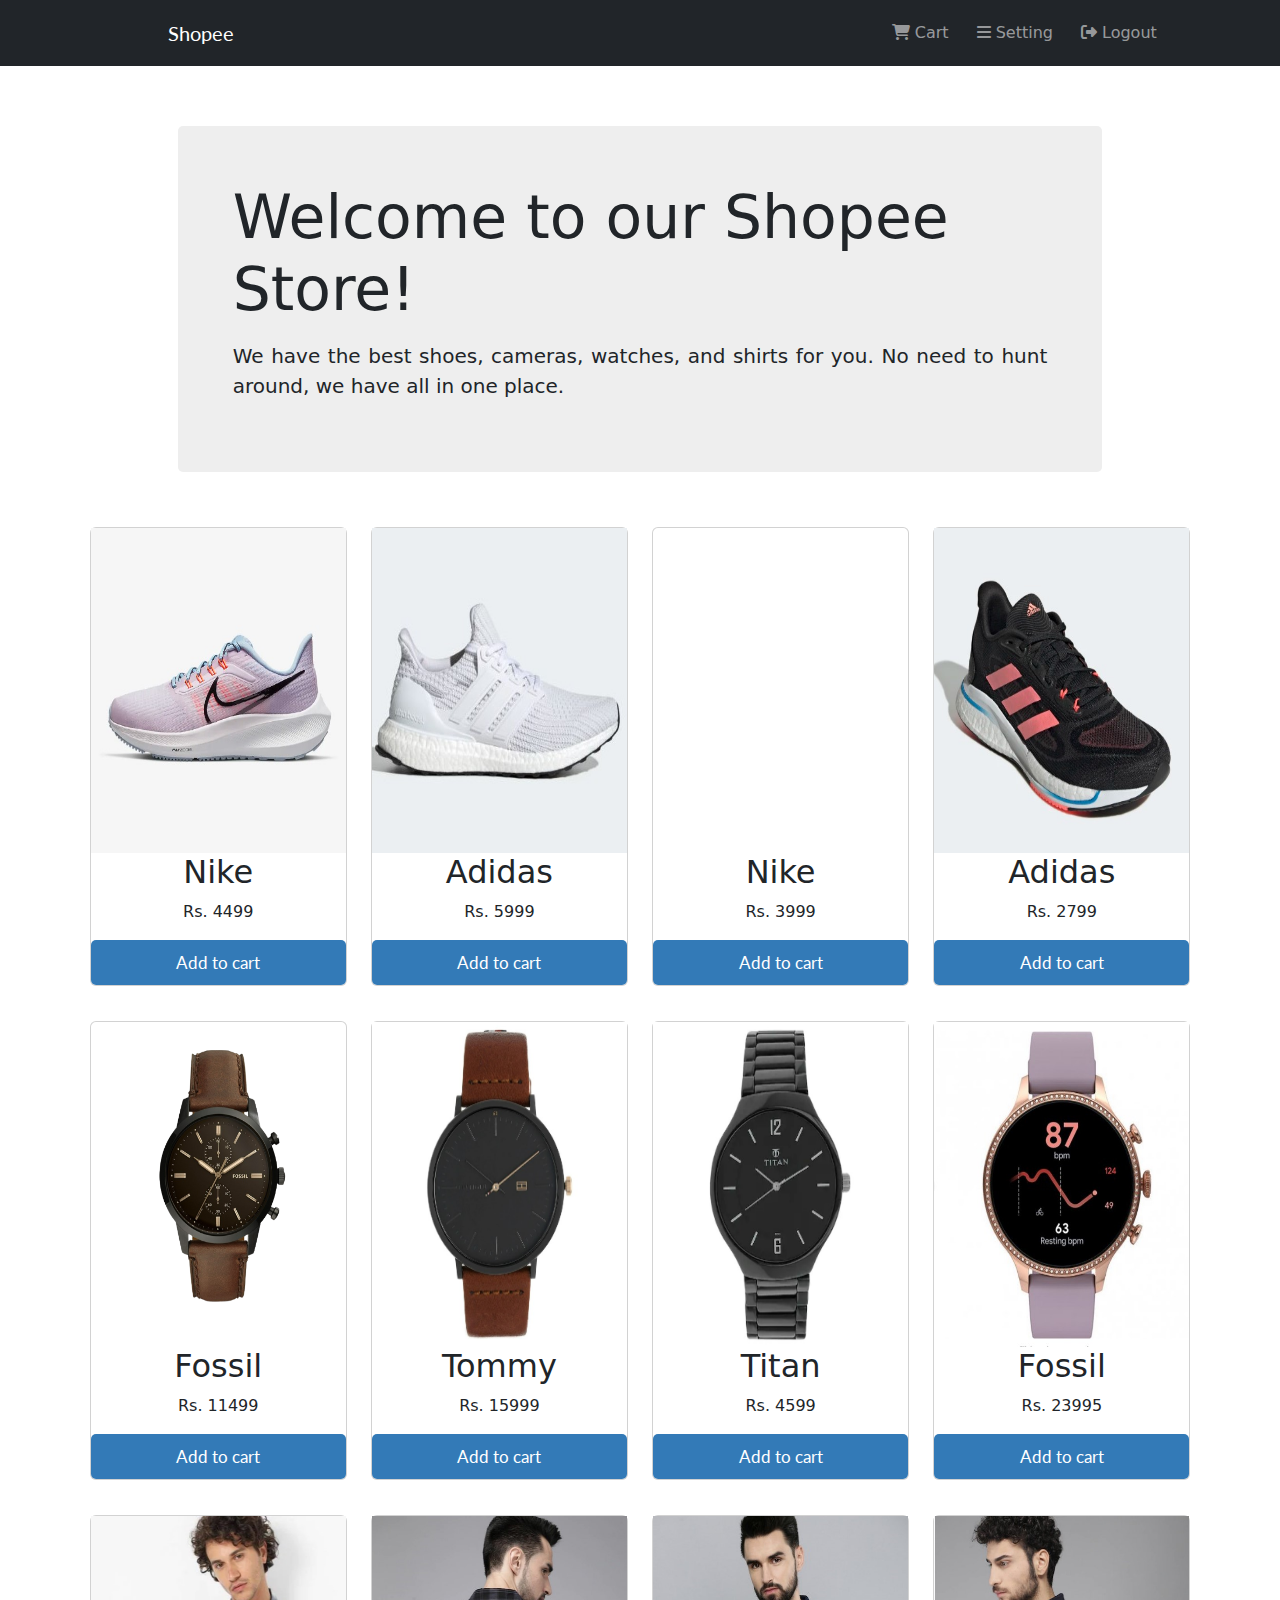
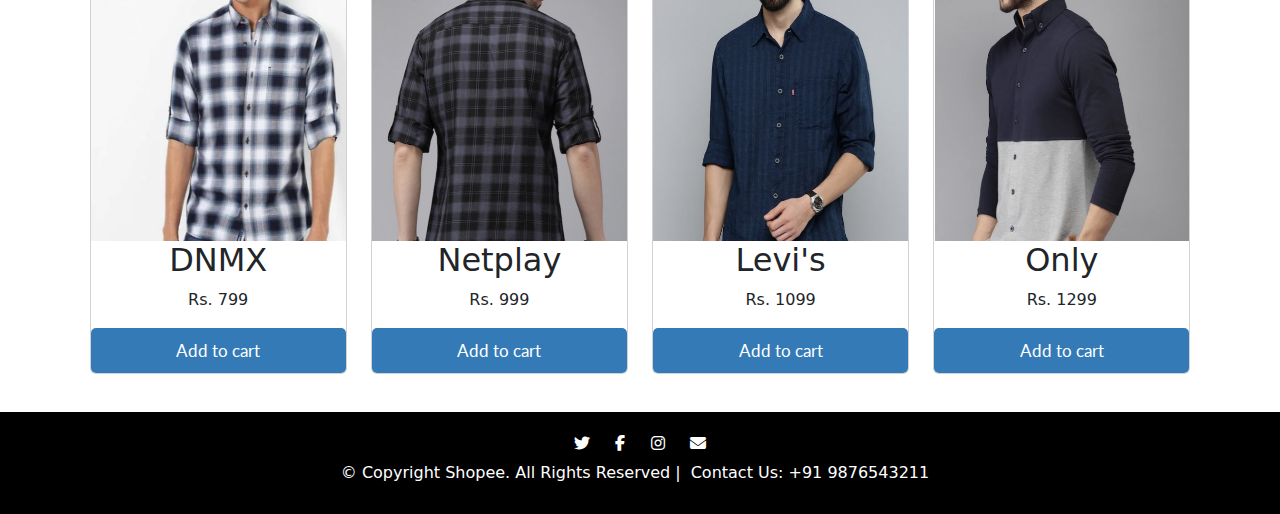
==== html/Product.html @ 364c9e16 "first commit" ====
<!DOCTYPE html>
<html lang="en">
<head>
  <meta charset="UTF-8">
  <meta http-equiv="X-UA-Compatible" content="IE=edge">
  <meta name="viewport" content="width=device-width, initial-scale=1.0">
  <title>Products</title>

  <!-- fav icon -->
  <link rel="icon" href="../images/favicon.ico">
  
  <!-- css stylesheet -->
  <link rel="stylesheet" href="../css/style.css">
  <link rel="stylesheet" href="https://cdn.jsdelivr.net/npm/bootstrap@5.2.0-beta1/dist/css/bootstrap.min.css">

  <!-- Font Awesome -->
  <link rel="stylesheet" href="https://cdnjs.cloudflare.com/ajax/libs/font-awesome/6.1.1/css/all.min.css">

  
  <!-- bootstrap scripts -->
  <script src="https://cdn.jsdelivr.net/npm/bootstrap@5.2.0-beta1/dist/js/bootstrap.bundle.min.js"></script>
  <script src="https://code.jquery.com/jquery-3.2.1.slim.min.js" integrity="sha384-KJ3o2DKtIkvYIK3UENzmM7KCkRr/rE9/Qpg6aAZGJwFDMVNA/GpGFF93hXpG5KkN" crossorigin="anonymous"></script>
  <script src="https://cdnjs.cloudflare.com/ajax/libs/popper.js/1.12.9/umd/popper.min.js" integrity="sha384-ApNbgh9B+Y1QKtv3Rn7W3mgPxhU9K/ScQsAP7hUibX39j7fakFPskvXusvfa0b4Q" crossorigin="anonymous"></script>
  <script src="https://maxcdn.bootstrapcdn.com/bootstrap/4.0.0/js/bootstrap.min.js" integrity="sha384-JZR6Spejh4U02d8jOt6vLEHfe/JQGiRRSQQxSfFWpi1MquVdAyjUar5+76PVCmYl" crossorigin="anonymous"></script>
 
  <!-- Google fonts -->
  <link href="https://fonts.googleapis.com/css2?family=Lato:wght@400;700&family=Merriweather:ital,wght@1,300&family=Montserrat:wght@500&family=Ubuntu&display=swap" rel="stylesheet">



</head>

<body>
  
  
<!-- nav -->
<section id="title">
    <nav class="navbar bg-dark navbar-expand-lg navbar-dark nav-class">
      <a class="navbar-brand brands" href="../index.html">Shopee</a>
        <button class="navbar-toggler" type="button" data-toggle="collapse" data-target="#navbarSupportedContent" aria-controls="navbarSupportedContent" aria-expanded="false" aria-label="Toggle navigation">
          <span class="navbar-toggler-icon"></span>
        </button>
        <div class="collapse navbar-collapse" id="navbarSupportedContent">
          <ul class="navbar-nav ml-auto collapse-nav">
            <li class="nav-item">
                <a class="nav-link" href="Cart.html"><i class="fa-solid fa-cart-shopping"></i> Cart</a>
            </li>
            <li class="nav-item">
                <a class="nav-link" href="/html/setting.html"><i class="fa-solid fa-bars"></i> Setting</a>
            </li>
            <li class="nav-item">
              <a class="nav-link" href="/html/Logout.html"><i class="fa-solid fa-right-from-bracket"></i> Logout</a>
          </li>
          </ul>
      </div>
    </nav>
</section>

<!-- products -->
<section id="section2">
        <div class="container-box1">
            <h1 id="cont-heading">Welcome to our Shopee Store!</h1>
            <p id="cont-head">We have the best shoes, cameras, watches, and shirts for you. No need to hunt around, we have all in one place.</p>
          </div>
        <div class="row row-sec2">
            <div class="shoes-column col-lg-3">
                <div class="card">
                  <img src="../images/shoes1.jpg" class="img-class" alt="">
                  <h2 class="prod-sec2-head">Nike</h2>
                  <p class="prod-sec2-head">Rs. 4499</p>
                  <button type="button" class="btn-prod btn-sm" id="product-btn1" value="Nike" onclick="addToCart()">Add to cart</button>    
                </div>
            </div>

            <div class="shoes-column col-lg-3">
                <div class="card">
                  <img src="../images/shoes2.jpg" class="img-class" alt="">
                  <h2 class="prod-sec2-head">Adidas</h2>
                  <p class="prod-sec2-head">Rs. 5999</p>
                    <button type="button" class="btn-prod btn-sm" id="product-btn2" value="Adidas" onclick="addToCart()">Add to cart</button>    
                </div>
            </div>

            <div class="shoes-column col-lg-3">
                <div class="card">
                  <img src="../images/Shoes3.jpg" class="img-class" alt="">
                  <h2 class="prod-sec2-head">Nike</h2>
                  <p class="prod-sec2-head">Rs. 3999</p>
                    <button type="button" class="btn-prod btn-sm" id="product-btn3">Add to cart</button>    
                </div>
            </div>
            <div class="shoes-column col-lg-3">
                <div class="card">
                  <img src="../images/shoes4.jpg" class="img-class" alt="">
                  <h2 class="prod-sec2-head">Adidas</h2>
                  <p class="prod-sec2-head">Rs. 2799</p>
                    <button type="button" class="btn-prod btn-sm" id="product-btn4">Add to cart</button>    
                </div>
            </div>
            <div class="shoes-column col-lg-3">
                <div class="card">
                  <img src="../images/watch.png" class="img-class" alt="">
                  <h2 class="prod-sec2-head">Fossil</h2>
                  <p class="prod-sec2-head">Rs. 11499</p>
                    <button type="button" class="btn-prod btn-sm" id="product-btn5">Add to cart</button>    
                </div>
            </div>
            <div class="shoes-column col-lg-3">
                <div class="card">
                  <img src="../images/watch3.jpg" class="img-class" alt="">
                  <h2 class="prod-sec2-head">Tommy</h2>
                  <p class="prod-sec2-head">Rs. 15999</p>
                    <button type="button" class="btn-prod btn-sm" id="product-btn6">Add to cart</button>    
                </div>
            </div>
            
            <div class="shoes-column col-lg-3">
                <div class="card">
                  <img src="../images/watch1.jpg" class="img-class" alt="">
                  <h2 class="prod-sec2-head">Titan</h2>
                  <p class="prod-sec2-head">Rs. 4599</p>
                    <button type="button" class="btn-prod btn-sm" id="product-btn7">Add to cart</button>    
                </div>
            </div>

            <div class="shoes-column col-lg-3">
              <div class="card">
                <img src="../images/watch2.jpg" class="img-class" alt="">
                <h2 class="prod-sec2-head">Fossil</h2>
                <p class="prod-sec2-head">Rs. 23995</p>
                  <button type="button" class="btn-prod btn-sm" id="product-btn8">Add to cart</button>    
              </div>
          </div>

            <div class="shoes-column col-lg-3">
                <div class="card">
                  <img src="../images/shirt.jpg" class="img-class" alt="">
                  <h2 class="prod-sec2-head">DNMX</h2>
                  <p class="prod-sec2-head">Rs. 799</p>
                    <button type="button" class="btn-prod btn-sm " id="product-btn9">Add to cart</button>    
                </div>
            </div>
            <div class="shoes-column col-lg-3">
                <div class="card">
                  <img src="../images/shirt1.jpg" class="img-class" alt="">
                  <h2 class="prod-sec2-head">Netplay</h2>
                  <p class="prod-sec2-head">Rs. 999</p>
                    <button type="button" class="btn-prod btn-sm " id="product-btn10">Add to cart</button>    
                </div>
            </div>
            <div class="shoes-column col-lg-3">
                <div class="card">
                  <img src="../images/shirt2.jpg" class="img-class" alt="">
                  <h2 class="prod-sec2-head">Levi's</h2>
                  <p class="prod-sec2-head">Rs. 1099</p>
                    <button type="button" class="btn-prod btn-sm " id="product-btn11">Add to cart</button>    
                </div>
            </div>
            <div class="shoes-column col-lg-3">
                <div class="card">
                  <img src="../images/shirt3.jpg" class="img-class" alt="">
                  <h2 class="prod-sec2-head">Only</h2>
                  <p class="prod-sec2-head">Rs. 1299</p>
                    <button type="button" class="btn-prod btn-sm" id="product-btn12">Add to cart</button>    
                </div>
            </div>

            
         
        </div>    
</section>

<!-- Footer -->

<footer id="footer">
    <a href="https://twitter.com/i/flow/login" target="_blank"><i class="fa-brands fa-twitter footer-i "></i></a>
    <a href="https://www.facebook.com/" target="_blank"><i class="fa-brands fa-facebook-f footer-i"></i></a>
    <a href="https://www.instagram.com/?hl=en" target="_blank"><i class="fa-brands fa-instagram footer-i"></i></a>
    <a href="https://accounts.google.com/signin/v2/identifier?passive=1209600&continue=https%3A%2F%2Faccounts.google.com%2Fb%2F1%2FAddMailService&followup=https%3A%2F%2Faccounts.google.com%2Fb%2F1%2FAddMailService&flowName=GlifWebSignIn&flowEntry=ServiceLogin" target="_blank"><i class="fa-solid fa-envelope footer-i"></i></a>
    <p>© Copyright Shopee. All Rights Reserved  |<a href="tel:9876543211" class="footer-i" target="_blank">Contact Us: +91 9876543211</a></p>
  
  
  </footer>

    
</body>
</html>
---- css/style.css ----
/* index page */

.background {
  position: relative;
  display: flex;
  align-items: center;
  justify-content: center;
}

.container-box {
  background-color:rgba(0, 0, 0, 0.7);
  position: absolute;
  width:43%;
  height: 50%;
  padding: 5% 5%;
  text-align: center;
  
}
@media (max-width:1028px){
    
    .container-box{
        width: 65%;
        height: 40%;
        padding: 8% 5%;
    }
    
}
#bg-heading{
    font-family: 'Lato', sans-serif;
    text-align: center;
    color: #fff;
    line-height: 1.25;   
}
.btn-shopnow{
    margin-top: 3%;
}

.title-img {
    width: 100%;
    height: 600px;
    object-fit: cover;
}

.brands{
    padding: 5% 5%;
    font-family: 'Lato', sans-serif;
    font-size: 20px;
}
.collapse-nav{
    margin-left: auto;
    gap: 12px;
}
.nav-class{
    padding: 1% 9% !important;
}

    
#footer{
    padding: 1% 15%;
    background-color: black;
    text-align: center;
    color: white;
    margin-top: auto;
    
}
.footer-i{
    margin:10px 10px;
    color: white;
    text-decoration: none;
    
}
#shoes{
    padding: 7% 10%;
}
#Nike{
    font-family: 'Lato', sans-serif;
    font-size: 35px;

}
#Adidas{
    font-family: 'Lato', sans-serif;
    font-size: 15px;
    padding-bottom: 5%;
}

/* Sign-up page */


 .container-box5{
    width: 50%;
    margin: 3% 20%;
    font-family: inherit;
    line-height: 2;
} 
.body-classsignup{
    height: 100vh;
    display: flex;
    flex-direction: column;
    justify-content: space-between;
}
.h1-signup{
    padding-bottom: 1%;
}
.form-signup{
    width:42% ;
    border-radius: 5px;
    border: 1px solid #ccc;
}
@media (max-width:1028px){
    
    .container-box5{
        width: 100%;
        margin: 0;
        padding:10%;
        box-sizing: border-box;
        font-family: inherit;
        line-height: 2;

    }
    .form-signup{
        width: 70%;
    }
    
}



/* product page */

.container-box1 {
    background-color: #EEEEEE;
    height: 50%;
    margin: 2% 8% 5% 8% ;
    padding: 5% 5%;
    border-radius: 5px;
    
}

#section2{
    padding: 3% 7%;
}
#cont-head{
    font-size: 20px;
    text-align:justify;
    margin-top: 2%;
}
#cont-heading{
    font-size: 60px;
    text-align: left;
}
.prod-sec2-head{
    text-align: center;
}
.btn-prod{
    text-align: center;
    background-color: #337AB7;
    border-radius: 5px;
    border: none;
    padding: 10px;
    color: #fff;
    font-family: 'Lato', sans-serif;
    font-size: 17px;

}

.row-sec2{
    row-gap: 35px;

}

.btn-signup,.btn-login{
    background-color: #337AB7;
    border-radius: 5px;
    border: none;
    color: #fff;
    margin-top: 2%;
    padding-right: 3%;
    padding-left: 3%;

}
 /*login*/
.container-box2{
    border: 1px solid #337ab7; 
    border-radius: 5px;
    width: 35%;
    margin: 5% 30%;
}
@media (max-width:1028px){
    
    .container-box2{
        margin:20% 10% 0%;
        width: 80%;
    }
    
}
.body-classlogin{
    height: 100vh;
    display: flex;
    flex-direction: column;
    justify-content: space-between;
}
.panel-heading{
    background-color: #337AB7;
    padding: 1% 3%;
    margin-bottom: 1%;
    color: #fff;
    
}
.panel-body,.panel-footer{
    padding: 10px 20px;
    
}
.form-inp{
    width: 100%;
    border-radius: 5px;
    border: 1px solid #ccc;
}
.img-class{
    width: 325;
    height: 325px;
}

/*logout*/
.logout-sec{
    color: rgb(255, 36, 36);
    font-size: 20px;
    margin: 5% 30% 0%;

}

.body-classlogout{
    height: 100vh;
    display: flex;
    flex-direction: column;
}
.container-box3{
    border: 1px solid #337ab7; 
    border-radius: 5px;
    width: 35%;
    margin: 1% 30%;
}

@media (max-width:1028px){
    .logout-sec{
        margin: 5% 10% 0% ;
        width: 80%;
    }
    .container-box3{
        margin: 1% 10% 0%;
        width: 80%;
    }
    
}
/* cart */
.container-box4{
    border-radius: 5px;
    width: 30%;
    margin: 1% 30%;
}
@media(max-width:1028px){
    .container-box4{
        margin: 0;
        padding: 5%;
        width: 100%;
    }
}
.panel-heading-psw{
    margin: 10% 3% 4%;
    
}
.body-classpasw{
    height: 100vh;
    display: flex;
    flex-direction: column;
}
input[type="password"],
input[type="number"],
input[type="text"],
input[type="email"]{
    padding: 0.5%;
}
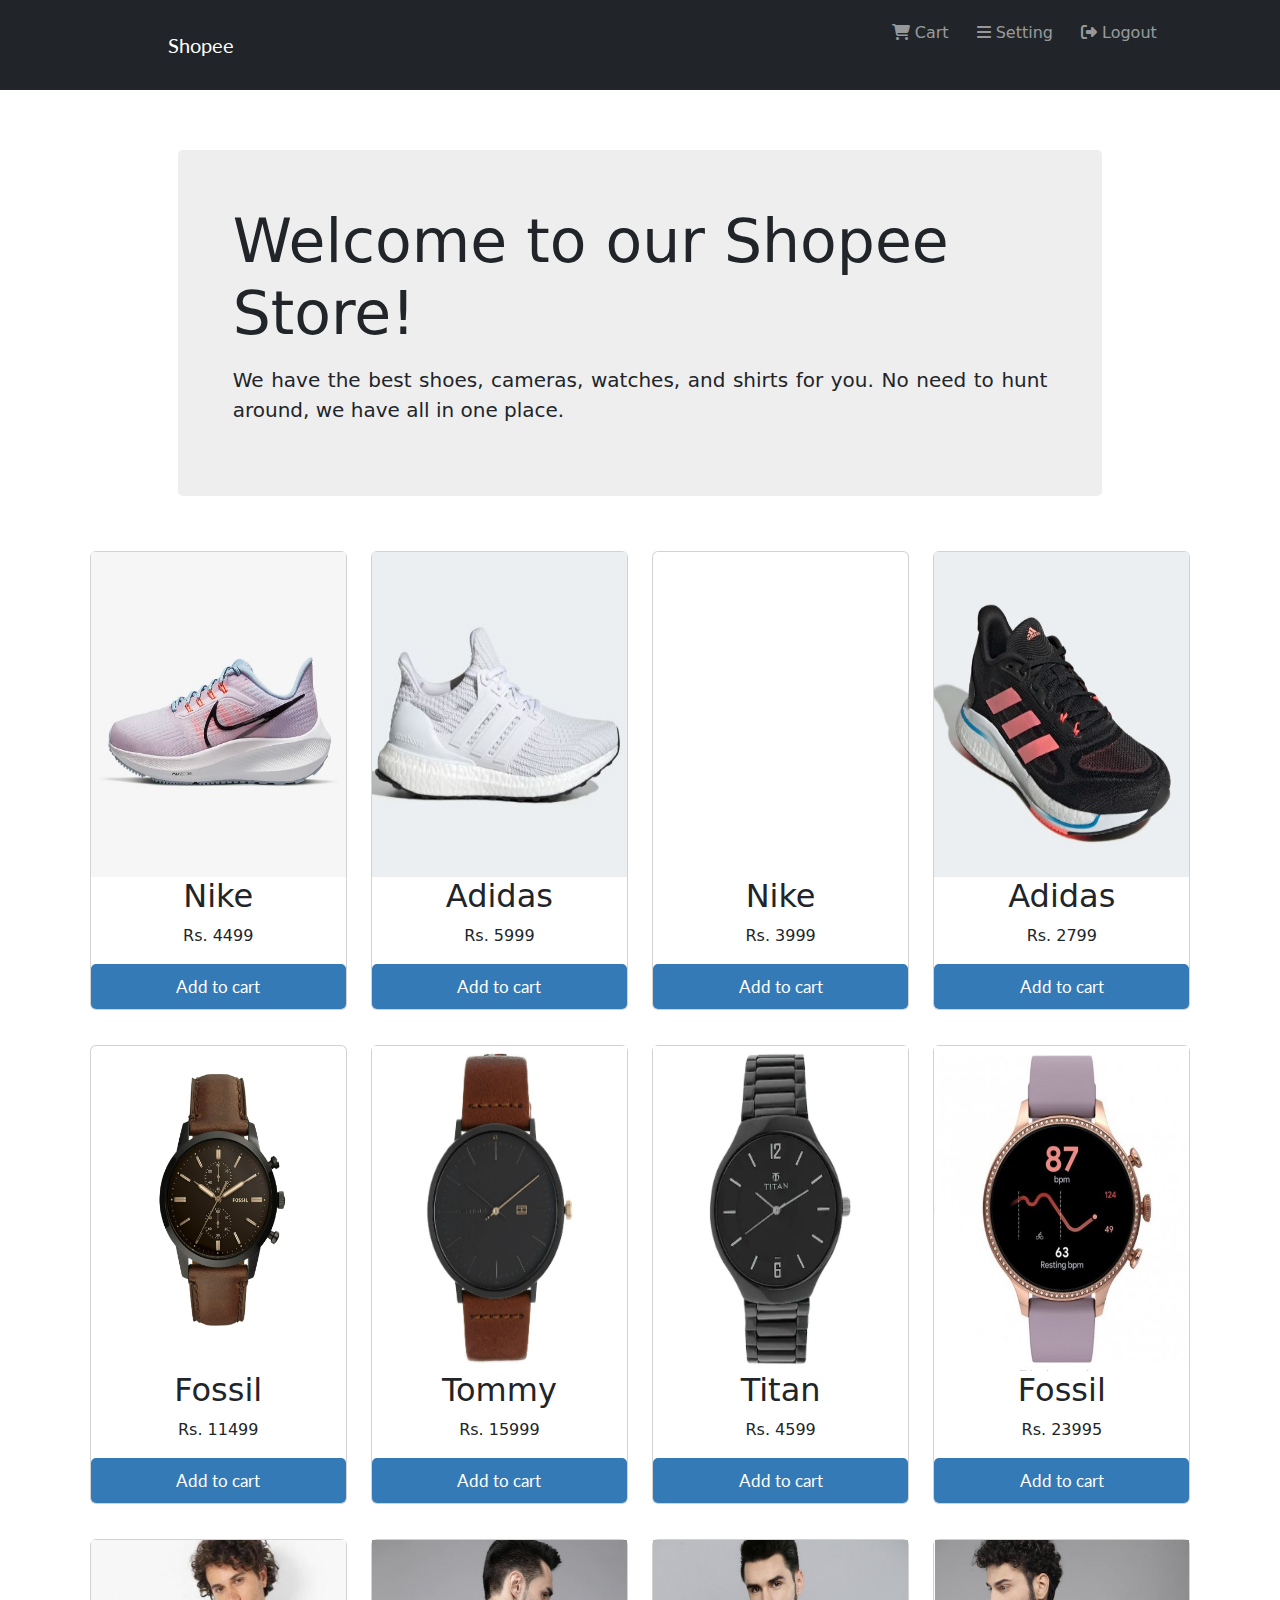
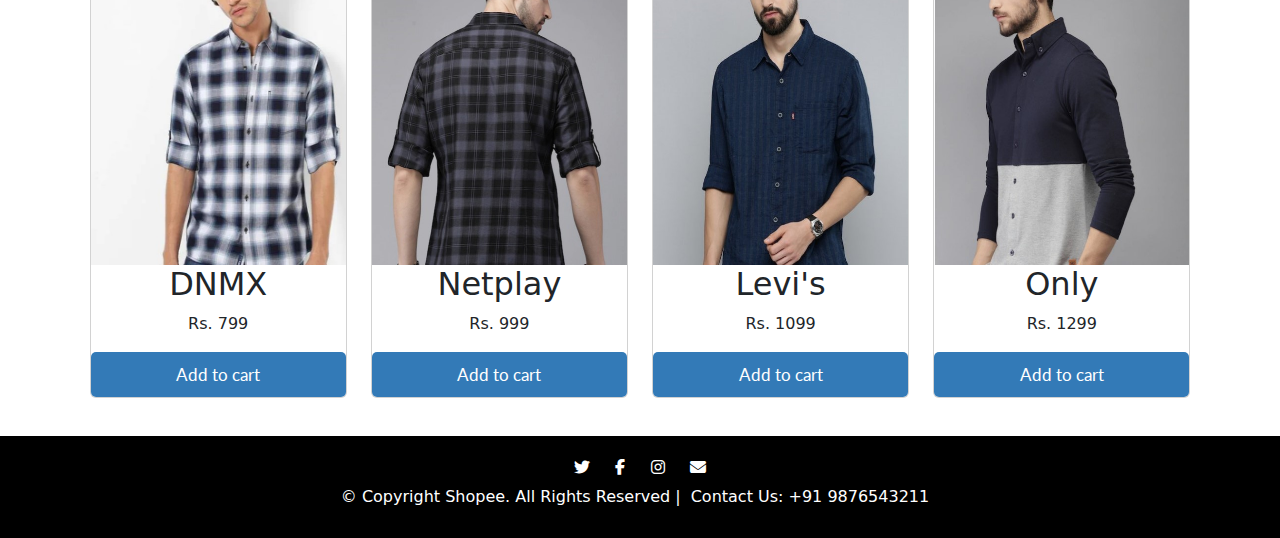
==== commit 34c7cfcb: "Initial commit" ====
--- a/html/Product.html
+++ b/html/Product.html
@@ -23,8 +23,13 @@
   <script src="https://cdnjs.cloudflare.com/ajax/libs/popper.js/1.12.9/umd/popper.min.js" integrity="sha384-ApNbgh9B+Y1QKtv3Rn7W3mgPxhU9K/ScQsAP7hUibX39j7fakFPskvXusvfa0b4Q" crossorigin="anonymous"></script>
   <script src="https://maxcdn.bootstrapcdn.com/bootstrap/4.0.0/js/bootstrap.min.js" integrity="sha384-JZR6Spejh4U02d8jOt6vLEHfe/JQGiRRSQQxSfFWpi1MquVdAyjUar5+76PVCmYl" crossorigin="anonymous"></script>
  
+
+  
   <!-- Google fonts -->
   <link href="https://fonts.googleapis.com/css2?family=Lato:wght@400;700&family=Merriweather:ital,wght@1,300&family=Montserrat:wght@500&family=Ubuntu&display=swap" rel="stylesheet">
+
+  <!--javascript file-->
+  <script src="../js/cart.js" async></script>
 
 
 
@@ -43,7 +48,8 @@
         <div class="collapse navbar-collapse" id="navbarSupportedContent">
           <ul class="navbar-nav ml-auto collapse-nav">
             <li class="nav-item">
-                <a class="nav-link" href="Cart.html"><i class="fa-solid fa-cart-shopping"></i> Cart</a>
+                <a class="nav-link" id="favcart" href="Cart.html"><i class="fa-solid fa-cart-shopping"></i> Cart</a>
+                <div class="cart">0</div>
             </li>
             <li class="nav-item">
                 <a class="nav-link" href="/html/setting.html"><i class="fa-solid fa-bars"></i> Setting</a>
@@ -68,7 +74,7 @@
                   <img src="../images/shoes1.jpg" class="img-class" alt="">
                   <h2 class="prod-sec2-head">Nike</h2>
                   <p class="prod-sec2-head">Rs. 4499</p>
-                  <button type="button" class="btn-prod btn-sm" id="product-btn1" value="Nike" onclick="addToCart()">Add to cart</button>    
+                  <button type="button" class="btn-prod btn-sm" id="product-btn1" value="Nike" onclick="addToCart()">Add to cart</button>   
                 </div>
             </div>
 
--- a/css/style.css
+++ b/css/style.css
@@ -178,6 +178,7 @@
     padding-left: 3%;
 
 }
+
  /*login*/
 .container-box2{
     border: 1px solid #337ab7; 
@@ -278,4 +279,26 @@
 input[type="text"],
 input[type="email"]{
     padding: 0.5%;
+}
+
+/* .cart{
+    background-color: red;
+    color: white;
+    font-size: 16px;
+    position: absolute;
+    right:0;
+    top:15px
+} 
+
+#favcart{
+   position: relative;
+    font-size: 16px;
+    
+}  */
+
+.containercart{
+    padding-right: 15px;
+    padding-left: 15px;
+    margin-right: auto;
+    margin-left: auto;
 }